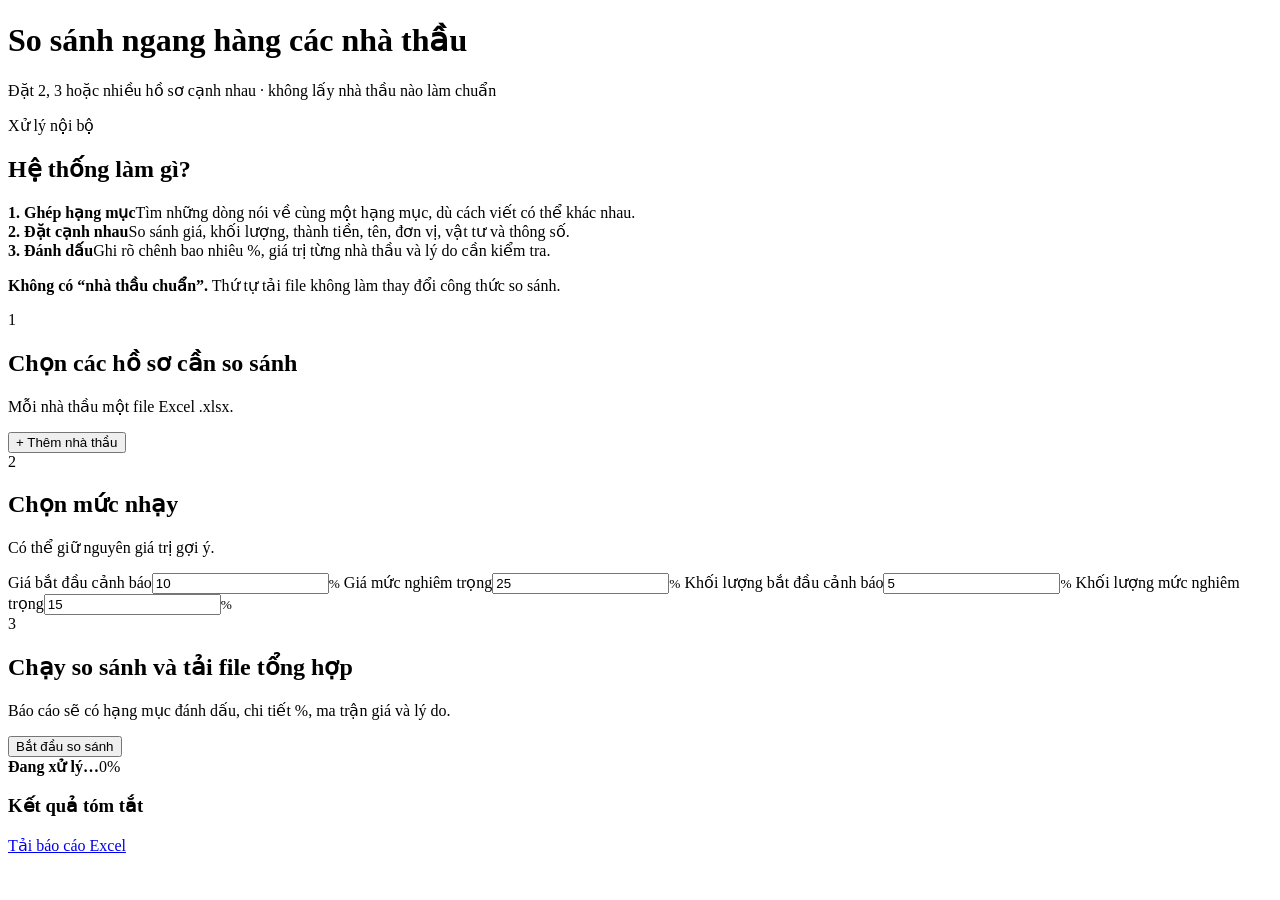
==== web/index.html @ 468a390d "first commit" ====
<!doctype html>
<html lang="vi">
<head>
  <meta charset="utf-8">
  <meta name="viewport" content="width=device-width, initial-scale=1">
  <title>So sánh ngang hàng hồ sơ dự thầu</title>
  <link rel="stylesheet" href="/styles.css">
</head>
<body>
  <header class="topbar">
    <div>
      <h1>So sánh ngang hàng các nhà thầu</h1>
      <p>Đặt 2, 3 hoặc nhiều hồ sơ cạnh nhau · không lấy nhà thầu nào làm chuẩn</p>
    </div>
    <span class="privacy">Xử lý nội bộ</span>
  </header>

  <main class="container">
    <section class="explain">
      <h2>Hệ thống làm gì?</h2>
      <div class="explain-grid">
        <article><b>1. Ghép hạng mục</b><span>Tìm những dòng nói về cùng một hạng mục, dù cách viết có thể khác nhau.</span></article>
        <article><b>2. Đặt cạnh nhau</b><span>So sánh giá, khối lượng, thành tiền, tên, đơn vị, vật tư và thông số.</span></article>
        <article><b>3. Đánh dấu</b><span>Ghi rõ chênh bao nhiêu %, giá trị từng nhà thầu và lý do cần kiểm tra.</span></article>
      </div>
      <p class="important"><strong>Không có “nhà thầu chuẩn”.</strong> Thứ tự tải file không làm thay đổi công thức so sánh.</p>
    </section>

    <section class="panel">
      <div class="step-title"><span>1</span><div><h2>Chọn các hồ sơ cần so sánh</h2><p>Mỗi nhà thầu một file Excel .xlsx.</p></div></div>
      <div id="bidder-list" class="bidder-list"></div>
      <button id="add-bidder" type="button" class="secondary">+ Thêm nhà thầu</button>
    </section>

    <section class="panel">
      <div class="step-title"><span>2</span><div><h2>Chọn mức nhạy</h2><p>Có thể giữ nguyên giá trị gợi ý.</p></div></div>
      <div class="threshold-grid">
        <label>Giá bắt đầu cảnh báo<input id="price-warn" type="number" min="0" step="1" value="10"><small>%</small></label>
        <label>Giá mức nghiêm trọng<input id="price-critical" type="number" min="0" step="1" value="25"><small>%</small></label>
        <label>Khối lượng bắt đầu cảnh báo<input id="qty-warn" type="number" min="0" step="1" value="5"><small>%</small></label>
        <label>Khối lượng mức nghiêm trọng<input id="qty-critical" type="number" min="0" step="1" value="15"><small>%</small></label>
      </div>
    </section>

    <section class="panel action-panel">
      <div class="step-title"><span>3</span><div><h2>Chạy so sánh và tải file tổng hợp</h2><p>Báo cáo sẽ có hạng mục đánh dấu, chi tiết %, ma trận giá và lý do.</p></div></div>
      <button id="run" class="primary" type="button">Bắt đầu so sánh</button>
      <div id="status" class="status hidden">
        <div class="status-line"><strong id="status-text">Đang xử lý…</strong><span id="status-percent">0%</span></div>
        <div class="progress"><div id="progress-bar"></div></div>
      </div>
      <div id="result" class="result hidden">
        <h3>Kết quả tóm tắt</h3>
        <div id="metrics" class="metrics"></div>
        <a id="download" class="download" href="#">Tải báo cáo Excel</a>
      </div>
      <div id="error" class="error hidden"></div>
    </section>
  </main>

  <template id="bidder-template">
    <div class="bidder-row">
      <span class="bidder-number"></span>
      <label>Tên nhà thầu<input class="bidder-name" type="text" placeholder="Ví dụ: Nhà thầu A"></label>
      <label>File Excel<input class="bidder-file" type="file" accept=".xlsx"></label>
      <button type="button" class="remove" title="Xóa">×</button>
    </div>
  </template>

  <script src="/app.js"></script>
</body>
</html>
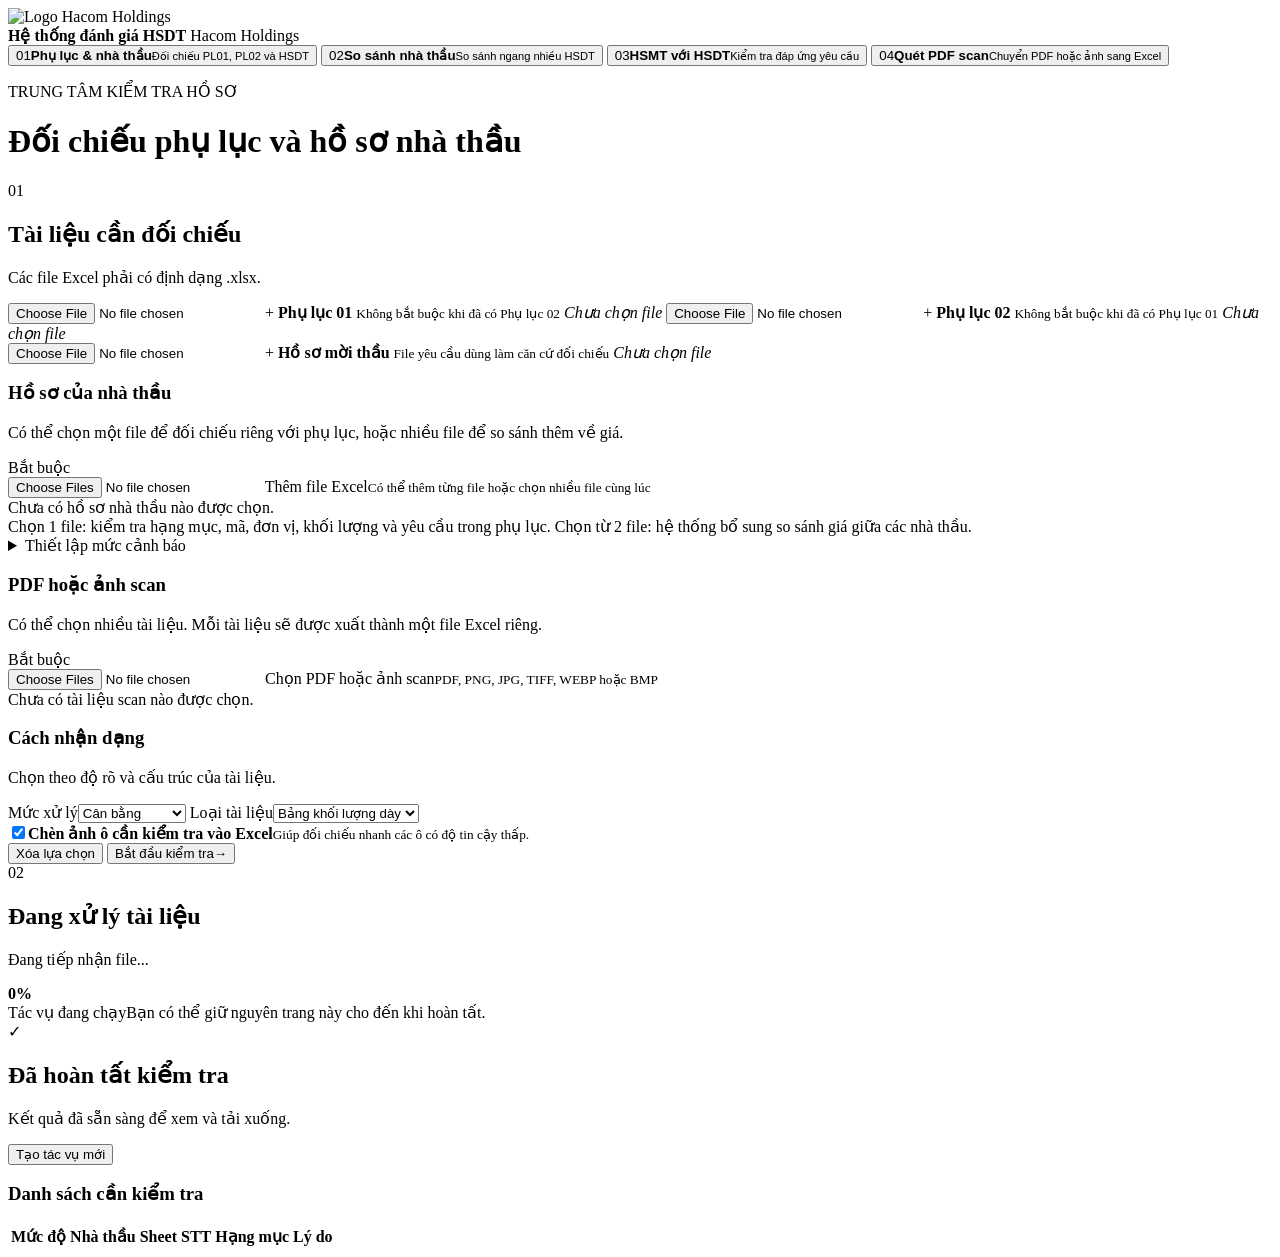
==== commit 562be03f: "Ẩn phần cảnh báo cần lưu ý sau khi chạy và giải thích luồng hoạt động không bắt buộc PL01" ====
--- a/web/index.html
+++ b/web/index.html
@@ -3,70 +3,160 @@
 <head>
   <meta charset="utf-8">
   <meta name="viewport" content="width=device-width, initial-scale=1">
-  <title>So sánh ngang hàng hồ sơ dự thầu</title>
+  <meta name="description" content="Kiểm tra hồ sơ mời thầu, so sánh hồ sơ dự thầu và số hóa PDF scan sang Excel.">
+  <title>Hệ thống kiểm tra hồ sơ đấu thầu</title>
+  <link rel="icon" type="image/png" href="/images/Logodung.png">
   <link rel="stylesheet" href="/styles.css">
 </head>
 <body>
-  <header class="topbar">
-    <div>
-      <h1>So sánh ngang hàng các nhà thầu</h1>
-      <p>Đặt 2, 3 hoặc nhiều hồ sơ cạnh nhau · không lấy nhà thầu nào làm chuẩn</p>
-    </div>
-    <span class="privacy">Xử lý nội bộ</span>
-  </header>
+  <div class="app-shell">
+    <aside class="sidebar">
+      <div class="brand">
+        <div class="brand-mark">
+          <img src="/images/Logodung.png" alt="Logo Hacom Holdings">
+        </div>
+        <div>
+          <strong>Hệ thống đánh giá HSDT</strong>
+          <span>Hacom Holdings</span>
+        </div>
+      </div>
 
-  <main class="container">
-    <section class="explain">
-      <h2>Hệ thống làm gì?</h2>
-      <div class="explain-grid">
-        <article><b>1. Ghép hạng mục</b><span>Tìm những dòng nói về cùng một hạng mục, dù cách viết có thể khác nhau.</span></article>
-        <article><b>2. Đặt cạnh nhau</b><span>So sánh giá, khối lượng, thành tiền, tên, đơn vị, vật tư và thông số.</span></article>
-        <article><b>3. Đánh dấu</b><span>Ghi rõ chênh bao nhiêu %, giá trị từng nhà thầu và lý do cần kiểm tra.</span></article>
-      </div>
-      <p class="important"><strong>Không có “nhà thầu chuẩn”.</strong> Thứ tự tải file không làm thay đổi công thức so sánh.</p>
-    </section>
+      <nav class="main-nav" aria-label="Chức năng chính">
+        <button class="nav-item active" data-mode="package" type="button">
+          <span class="nav-icon">01</span><span><b>Phụ lục & nhà thầu</b><small>Đối chiếu PL01, PL02 và HSDT</small></span>
+        </button>
+        <button class="nav-item" data-mode="bidders" type="button">
+          <span class="nav-icon">02</span><span><b>So sánh nhà thầu</b><small>So sánh ngang nhiều HSDT</small></span>
+        </button>
+        <button class="nav-item" data-mode="tender" type="button">
+          <span class="nav-icon">03</span><span><b>HSMT với HSDT</b><small>Kiểm tra đáp ứng yêu cầu</small></span>
+        </button>
+        <button class="nav-item" data-mode="ocr" type="button">
+          <span class="nav-icon">04</span><span><b>Quét PDF scan</b><small>Chuyển PDF hoặc ảnh sang Excel</small></span>
+        </button>
+      </nav>
+    </aside>
 
-    <section class="panel">
-      <div class="step-title"><span>1</span><div><h2>Chọn các hồ sơ cần so sánh</h2><p>Mỗi nhà thầu một file Excel .xlsx.</p></div></div>
-      <div id="bidder-list" class="bidder-list"></div>
-      <button id="add-bidder" type="button" class="secondary">+ Thêm nhà thầu</button>
-    </section>
+    <main class="workspace">
+      <header class="topbar">
+        <div>
+          <p class="eyebrow">TRUNG TÂM KIỂM TRA HỒ SƠ</p>
+          <h1 id="pageTitle">Đối chiếu phụ lục và hồ sơ nhà thầu</h1>
+          <p id="pageDescription"></p>
+        </div>
+      </header>
 
-    <section class="panel">
-      <div class="step-title"><span>2</span><div><h2>Chọn mức nhạy</h2><p>Có thể giữ nguyên giá trị gợi ý.</p></div></div>
-      <div class="threshold-grid">
-        <label>Giá bắt đầu cảnh báo<input id="price-warn" type="number" min="0" step="1" value="10"><small>%</small></label>
-        <label>Giá mức nghiêm trọng<input id="price-critical" type="number" min="0" step="1" value="25"><small>%</small></label>
-        <label>Khối lượng bắt đầu cảnh báo<input id="qty-warn" type="number" min="0" step="1" value="5"><small>%</small></label>
-        <label>Khối lượng mức nghiêm trọng<input id="qty-critical" type="number" min="0" step="1" value="15"><small>%</small></label>
-      </div>
-    </section>
+      <section class="content-grid">
+        <div class="primary-column">
+          <form id="workForm" class="surface" novalidate>
+            <div class="section-heading">
+              <div><span class="section-number">01</span><div><h2 id="formTitle">Tài liệu cần đối chiếu</h2><p id="formHelp">Các file Excel phải có định dạng .xlsx.</p></div></div>
+            </div>
 
-    <section class="panel action-panel">
-      <div class="step-title"><span>3</span><div><h2>Chạy so sánh và tải file tổng hợp</h2><p>Báo cáo sẽ có hạng mục đánh dấu, chi tiết %, ma trận giá và lý do.</p></div></div>
-      <button id="run" class="primary" type="button">Bắt đầu so sánh</button>
-      <div id="status" class="status hidden">
-        <div class="status-line"><strong id="status-text">Đang xử lý…</strong><span id="status-percent">0%</span></div>
-        <div class="progress"><div id="progress-bar"></div></div>
-      </div>
-      <div id="result" class="result hidden">
-        <h3>Kết quả tóm tắt</h3>
-        <div id="metrics" class="metrics"></div>
-        <a id="download" class="download" href="#">Tải báo cáo Excel</a>
-      </div>
-      <div id="error" class="error hidden"></div>
-    </section>
-  </main>
+            <div id="comparisonFields">
+              <div id="packageFields" class="form-section">
+                <div class="two-columns">
+                  <label class="upload-box" for="pl1">
+                    <input id="pl1" type="file" accept=".xlsx">
+                    <span class="upload-icon">+</span>
+                    <b>Phụ lục 01</b>
+                    <small>Không bắt buộc khi đã có Phụ lục 02</small>
+                    <em id="pl1Name">Chưa chọn file</em>
+                  </label>
+                  <label class="upload-box" for="pl2">
+                    <input id="pl2" type="file" accept=".xlsx">
+                    <span class="upload-icon">+</span>
+                    <b>Phụ lục 02</b>
+                    <small>Không bắt buộc khi đã có Phụ lục 01</small>
+                    <em id="pl2Name">Chưa chọn file</em>
+                  </label>
+                </div>
+              </div>
 
-  <template id="bidder-template">
-    <div class="bidder-row">
-      <span class="bidder-number"></span>
-      <label>Tên nhà thầu<input class="bidder-name" type="text" placeholder="Ví dụ: Nhà thầu A"></label>
-      <label>File Excel<input class="bidder-file" type="file" accept=".xlsx"></label>
-      <button type="button" class="remove" title="Xóa">×</button>
-    </div>
-  </template>
+              <div id="tenderFields" class="form-section hidden">
+                <label class="upload-box single" for="hsmt">
+                  <input id="hsmt" type="file" accept=".xlsx">
+                  <span class="upload-icon">+</span>
+                  <b>Hồ sơ mời thầu</b>
+                  <small>File yêu cầu dùng làm căn cứ đối chiếu</small>
+                  <em id="hsmtName">Chưa chọn file</em>
+                </label>
+              </div>
 
+              <div class="form-section divider-top">
+                <div class="field-header"><div><h3>Hồ sơ của nhà thầu</h3><p id="bidderHint">Có thể chọn một file để đối chiếu riêng với phụ lục, hoặc nhiều file để so sánh thêm về giá.</p></div><span class="required">Bắt buộc</span></div>
+                <label class="file-picker" for="bidderFiles">
+                  <input id="bidderFiles" type="file" accept=".xlsx" multiple>
+                  <span>Thêm file Excel</span><small>Có thể thêm từng file hoặc chọn nhiều file cùng lúc</small>
+                </label>
+                <div id="bidderList" class="selected-list empty-state">Chưa có hồ sơ nhà thầu nào được chọn.</div>
+                <div id="packageBehavior" class="mode-note">
+                  Chọn 1 file: kiểm tra hạng mục, mã, đơn vị, khối lượng và yêu cầu trong phụ lục. Chọn từ 2 file: hệ thống bổ sung so sánh giá giữa các nhà thầu.
+                </div>
+              </div>
+
+              <details class="advanced-settings">
+                <summary>Thiết lập mức cảnh báo</summary>
+                <p>Giữ nguyên giá trị mặc định nếu bạn chưa có quy định riêng.</p>
+                <div class="threshold-grid">
+                  <label>Cảnh báo giá (%)<input id="priceWarn" type="number" value="10" min="0" max="100" step="1"></label>
+                  <label>Bất thường giá (%)<input id="priceCritical" type="number" value="25" min="0" max="500" step="1"></label>
+                  <label>Cảnh báo khối lượng (%)<input id="quantityWarn" type="number" value="5" min="0" max="100" step="1"></label>
+                  <label>Bất thường khối lượng (%)<input id="quantityCritical" type="number" value="15" min="0" max="500" step="1"></label>
+                </div>
+              </details>
+            </div>
+
+            <div id="ocrFields" class="hidden">
+              <div class="form-section">
+                <div class="field-header"><div><h3>PDF hoặc ảnh scan</h3><p>Có thể chọn nhiều tài liệu. Mỗi tài liệu sẽ được xuất thành một file Excel riêng.</p></div><span class="required">Bắt buộc</span></div>
+                <label class="file-picker large" for="ocrFiles">
+                  <input id="ocrFiles" type="file" accept=".pdf,.png,.jpg,.jpeg,.tif,.tiff,.webp,.bmp" multiple>
+                  <span>Chọn PDF hoặc ảnh scan</span><small>PDF, PNG, JPG, TIFF, WEBP hoặc BMP</small>
+                </label>
+                <div id="ocrFileList" class="selected-list empty-state">Chưa có tài liệu scan nào được chọn.</div>
+              </div>
+
+              <div class="form-section divider-top">
+                <div class="field-header"><div><h3>Cách nhận dạng</h3><p>Chọn theo độ rõ và cấu trúc của tài liệu.</p></div></div>
+                <div class="ocr-options">
+                  <label><span>Mức xử lý</span><select id="accuracyMode"><option value="fast">Nhanh</option><option value="balanced" selected>Cân bằng</option><option value="high">Chính xác cao</option><option value="ultra">Tối đa</option></select></label>
+                  <label><span>Loại tài liệu</span><select id="documentProfile"><option value="dense_boq" selected>Bảng khối lượng dày</option><option value="generic_table">Bảng thông thường</option><option value="document">Văn bản có bảng</option></select></label>
+                </div>
+                <label class="check-row"><input id="saveReviewImages" type="checkbox" checked><span><b>Chèn ảnh ô cần kiểm tra vào Excel</b><small>Giúp đối chiếu nhanh các ô có độ tin cậy thấp.</small></span></label>
+              </div>
+            </div>
+
+            <div class="form-actions">
+              <button id="resetButton" class="button ghost" type="button">Xóa lựa chọn</button>
+              <button id="startButton" class="button primary" type="submit"><span id="startButtonText">Bắt đầu kiểm tra</span><span class="button-arrow">→</span></button>
+            </div>
+          </form>
+
+          <section id="progressPanel" class="surface progress-panel hidden" aria-live="polite">
+            <div class="progress-head"><div><span class="section-number">02</span><div><h2>Đang xử lý tài liệu</h2><p id="progressMessage">Đang tiếp nhận file...</p></div></div><b id="progressPercent">0%</b></div>
+            <div class="progress-track"><div id="progressBar"></div></div>
+            <div class="progress-meta"><span id="progressMode">Tác vụ đang chạy</span><span>Bạn có thể giữ nguyên trang này cho đến khi hoàn tất.</span></div>
+          </section>
+
+          <section id="resultPanel" class="surface result-panel hidden">
+            <div class="result-title-row"><div><span class="result-check">✓</span><div><h2 id="resultTitle">Đã hoàn tất kiểm tra</h2><p id="resultSubtitle">Kết quả đã sẵn sàng để xem và tải xuống.</p></div></div><button id="newTaskButton" class="button ghost small" type="button">Tạo tác vụ mới</button></div>
+            <div id="resultActions" class="result-actions"></div>
+            <div id="metrics" class="metrics"></div>
+            <div id="documentResults" class="document-results"></div>
+            <!-- <div id="warningsBlock" class="warnings-block hidden"><div class="block-title"><h3>Cảnh báo cần lưu ý</h3><span id="warningCount"></span></div><div id="warnings"></div></div> -->
+            <div id="anomalyBlock" class="table-block hidden"><div class="block-title"><h3>Danh sách cần kiểm tra</h3><span id="anomalyCount"></span></div><div class="table-wrap"><table><thead><tr><th>Mức độ</th><th>Nhà thầu</th><th>Sheet</th><th>STT</th><th>Hạng mục</th><th>Lý do</th></tr></thead><tbody id="anomalyRows"></tbody></table></div></div>
+          </section>
+        </div>
+
+        <!-- <aside class="secondary-column">
+          <section class="surface recent-card"><div class="side-heading"><h2>Tác vụ gần đây</h2><button id="clearHistory" type="button">Xóa</button></div><div id="recentJobs" class="recent-jobs empty-state">Chưa có tác vụ nào trên trình duyệt này.</div></section>
+        </aside> -->
+      </section>
+    </main>
+  </div>
+
+  <div id="toast" class="toast" role="status"></div>
   <script src="/app.js"></script>
 </body>
 </html>
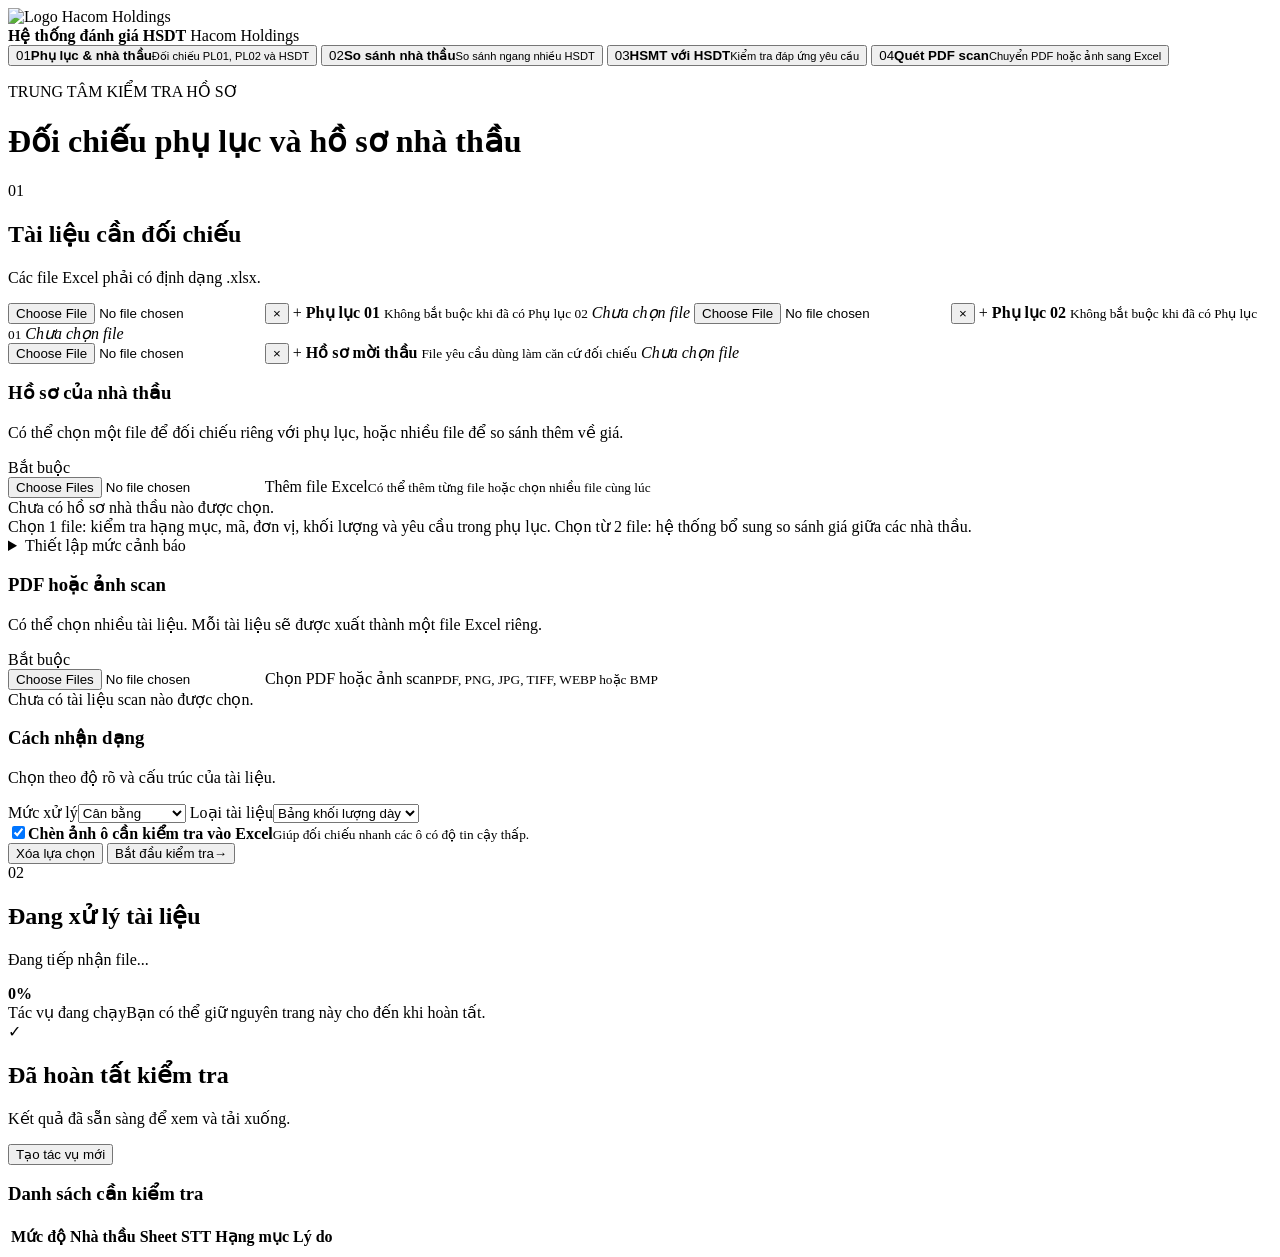
==== commit d61a5fa8: "feat(web): validate file formats immediately, add file remove button, and show details" ====
--- a/web/index.html
+++ b/web/index.html
@@ -58,6 +58,7 @@
                 <div class="two-columns">
                   <label class="upload-box" for="pl1">
                     <input id="pl1" type="file" accept=".xlsx">
+                    <button id="removePl1" class="remove-single-file" type="button" aria-label="Xóa file">×</button>
                     <span class="upload-icon">+</span>
                     <b>Phụ lục 01</b>
                     <small>Không bắt buộc khi đã có Phụ lục 02</small>
@@ -65,6 +66,7 @@
                   </label>
                   <label class="upload-box" for="pl2">
                     <input id="pl2" type="file" accept=".xlsx">
+                    <button id="removePl2" class="remove-single-file" type="button" aria-label="Xóa file">×</button>
                     <span class="upload-icon">+</span>
                     <b>Phụ lục 02</b>
                     <small>Không bắt buộc khi đã có Phụ lục 01</small>
@@ -76,6 +78,7 @@
               <div id="tenderFields" class="form-section hidden">
                 <label class="upload-box single" for="hsmt">
                   <input id="hsmt" type="file" accept=".xlsx">
+                  <button id="removeHsmt" class="remove-single-file" type="button" aria-label="Xóa file">×</button>
                   <span class="upload-icon">+</span>
                   <b>Hồ sơ mời thầu</b>
                   <small>File yêu cầu dùng làm căn cứ đối chiếu</small>
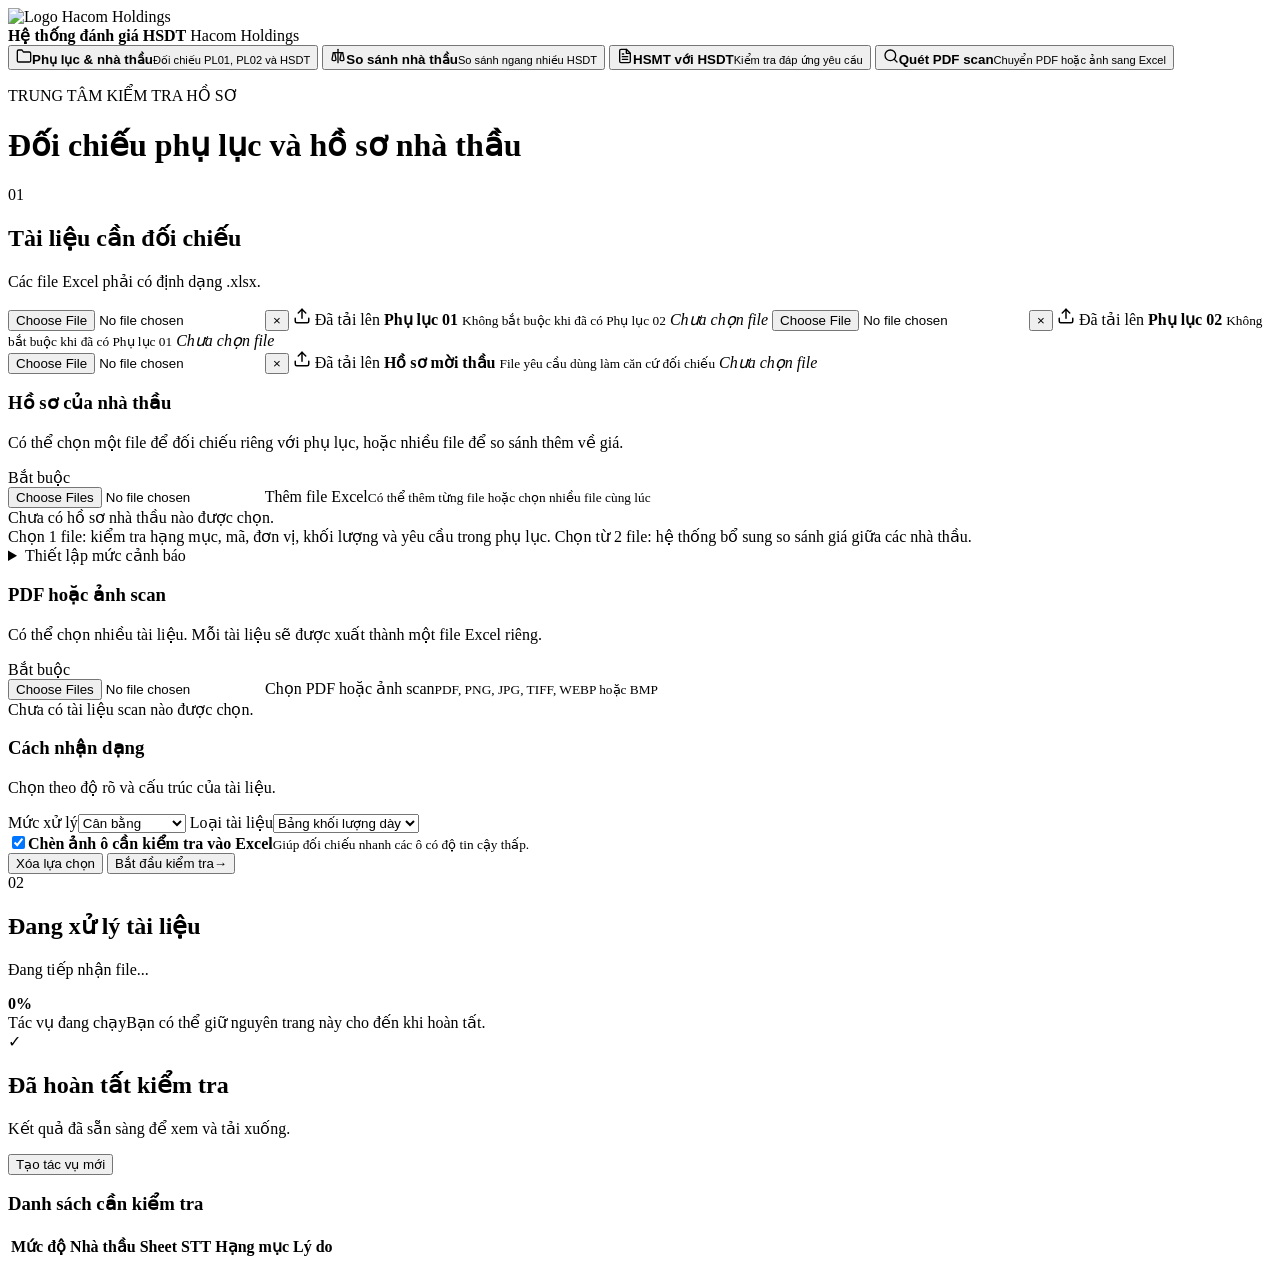
==== commit fd34728d: "feat(web): redesign comparison interface for a modern premium look" ====
--- a/web/index.html
+++ b/web/index.html
@@ -23,16 +23,16 @@
 
       <nav class="main-nav" aria-label="Chức năng chính">
         <button class="nav-item active" data-mode="package" type="button">
-          <span class="nav-icon">01</span><span><b>Phụ lục & nhà thầu</b><small>Đối chiếu PL01, PL02 và HSDT</small></span>
+          <span class="nav-icon"><svg viewBox="0 0 24 24" width="16" height="16" fill="none" stroke="currentColor" stroke-width="2" stroke-linecap="round" stroke-linejoin="round"><path d="M22 19a2 2 0 0 1-2 2H4a2 2 0 0 1-2-2V5a2 2 0 0 1 2-2h5l2 3h9a2 2 0 0 1 2 2z"></path></svg></span><span><b>Phụ lục & nhà thầu</b><small>Đối chiếu PL01, PL02 và HSDT</small></span>
         </button>
         <button class="nav-item" data-mode="bidders" type="button">
-          <span class="nav-icon">02</span><span><b>So sánh nhà thầu</b><small>So sánh ngang nhiều HSDT</small></span>
+          <span class="nav-icon"><svg viewBox="0 0 24 24" width="16" height="16" fill="none" stroke="currentColor" stroke-width="2" stroke-linecap="round" stroke-linejoin="round"><line x1="12" y1="2" x2="12" y2="22"></line><line x1="5" y1="7" x2="19" y2="7"></line><path d="M5 7L3 17a2 2 0 0 0 2 2h2a2 2 0 0 0 2-2L7 7"></path><path d="M17 7l-2 10a2 2 0 0 0 2 2h2a2 2 0 0 0 2-2l-2-10"></path></svg></span><span><b>So sánh nhà thầu</b><small>So sánh ngang nhiều HSDT</small></span>
         </button>
         <button class="nav-item" data-mode="tender" type="button">
-          <span class="nav-icon">03</span><span><b>HSMT với HSDT</b><small>Kiểm tra đáp ứng yêu cầu</small></span>
+          <span class="nav-icon"><svg viewBox="0 0 24 24" width="16" height="16" fill="none" stroke="currentColor" stroke-width="2" stroke-linecap="round" stroke-linejoin="round"><path d="M14 2H6a2 2 0 0 0-2 2v16a2 2 0 0 0 2 2h12a2 2 0 0 0 2-2V8z"></path><polyline points="14 2 14 8 20 8"></polyline><line x1="16" y1="13" x2="8" y2="13"></line><line x1="16" y1="17" x2="8" y2="17"></line><polyline points="10 9 9 9 8 9"></polyline></svg></span><span><b>HSMT với HSDT</b><small>Kiểm tra đáp ứng yêu cầu</small></span>
         </button>
         <button class="nav-item" data-mode="ocr" type="button">
-          <span class="nav-icon">04</span><span><b>Quét PDF scan</b><small>Chuyển PDF hoặc ảnh sang Excel</small></span>
+          <span class="nav-icon"><svg viewBox="0 0 24 24" width="16" height="16" fill="none" stroke="currentColor" stroke-width="2" stroke-linecap="round" stroke-linejoin="round"><circle cx="11" cy="11" r="8"></circle><line x1="21" y1="21" x2="16.65" y2="16.65"></line></svg></span><span><b>Quét PDF scan</b><small>Chuyển PDF hoặc ảnh sang Excel</small></span>
         </button>
       </nav>
     </aside>
@@ -59,7 +59,14 @@
                   <label class="upload-box" for="pl1">
                     <input id="pl1" type="file" accept=".xlsx">
                     <button id="removePl1" class="remove-single-file" type="button" aria-label="Xóa file">×</button>
-                    <span class="upload-icon">+</span>
+                    <span class="upload-icon">
+                      <svg viewBox="0 0 24 24" width="18" height="18" fill="none" stroke="currentColor" stroke-width="2" stroke-linecap="round" stroke-linejoin="round">
+                        <path d="M21 15v4a2 2 0 0 1-2 2H5a2 2 0 0 1-2-2v-4"></path>
+                        <polyline points="17 8 12 3 7 8"></polyline>
+                        <line x1="12" y1="3" x2="12" y2="15"></line>
+                      </svg>
+                    </span>
+                    <span class="upload-badge success-badge">Đã tải lên</span>
                     <b>Phụ lục 01</b>
                     <small>Không bắt buộc khi đã có Phụ lục 02</small>
                     <em id="pl1Name">Chưa chọn file</em>
@@ -67,7 +74,14 @@
                   <label class="upload-box" for="pl2">
                     <input id="pl2" type="file" accept=".xlsx">
                     <button id="removePl2" class="remove-single-file" type="button" aria-label="Xóa file">×</button>
-                    <span class="upload-icon">+</span>
+                    <span class="upload-icon">
+                      <svg viewBox="0 0 24 24" width="18" height="18" fill="none" stroke="currentColor" stroke-width="2" stroke-linecap="round" stroke-linejoin="round">
+                        <path d="M21 15v4a2 2 0 0 1-2 2H5a2 2 0 0 1-2-2v-4"></path>
+                        <polyline points="17 8 12 3 7 8"></polyline>
+                        <line x1="12" y1="3" x2="12" y2="15"></line>
+                      </svg>
+                    </span>
+                    <span class="upload-badge success-badge">Đã tải lên</span>
                     <b>Phụ lục 02</b>
                     <small>Không bắt buộc khi đã có Phụ lục 01</small>
                     <em id="pl2Name">Chưa chọn file</em>
@@ -79,7 +93,14 @@
                 <label class="upload-box single" for="hsmt">
                   <input id="hsmt" type="file" accept=".xlsx">
                   <button id="removeHsmt" class="remove-single-file" type="button" aria-label="Xóa file">×</button>
-                  <span class="upload-icon">+</span>
+                  <span class="upload-icon">
+                    <svg viewBox="0 0 24 24" width="18" height="18" fill="none" stroke="currentColor" stroke-width="2" stroke-linecap="round" stroke-linejoin="round">
+                      <path d="M21 15v4a2 2 0 0 1-2 2H5a2 2 0 0 1-2-2v-4"></path>
+                      <polyline points="17 8 12 3 7 8"></polyline>
+                      <line x1="12" y1="3" x2="12" y2="15"></line>
+                    </svg>
+                  </span>
+                  <span class="upload-badge success-badge">Đã tải lên</span>
                   <b>Hồ sơ mời thầu</b>
                   <small>File yêu cầu dùng làm căn cứ đối chiếu</small>
                   <em id="hsmtName">Chưa chọn file</em>
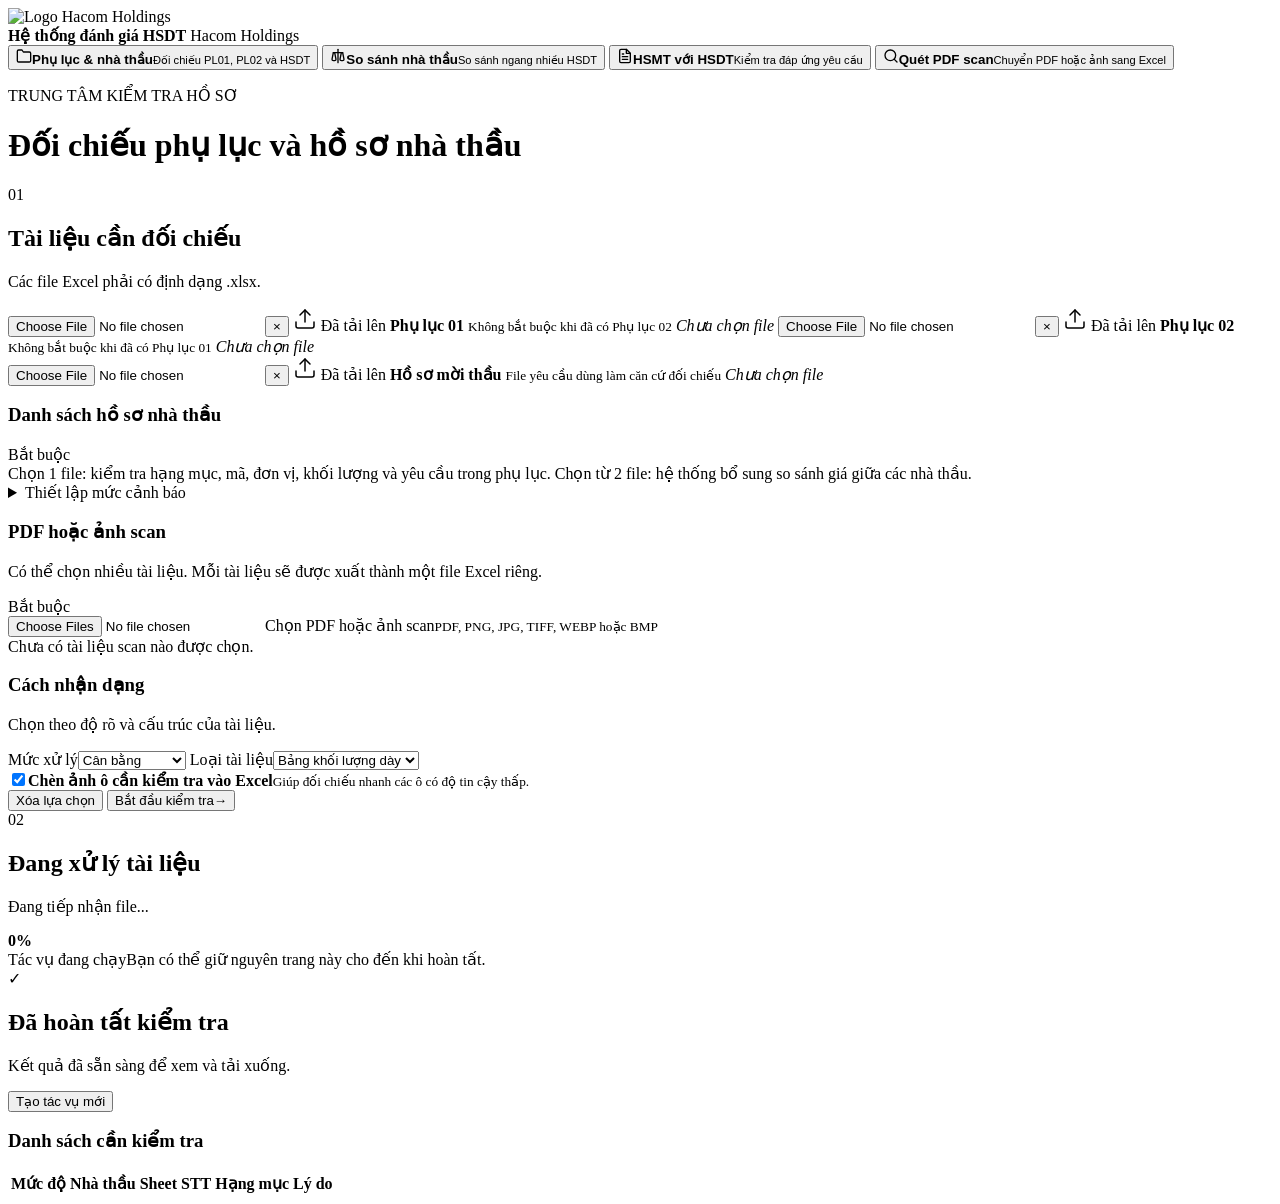
==== commit 6f543d72: "style: redesign bidder list section and fix file deletion race condition" ====
--- a/web/index.html
+++ b/web/index.html
@@ -60,7 +60,7 @@
                     <input id="pl1" type="file" accept=".xlsx">
                     <button id="removePl1" class="remove-single-file" type="button" aria-label="Xóa file">×</button>
                     <span class="upload-icon">
-                      <svg viewBox="0 0 24 24" width="18" height="18" fill="none" stroke="currentColor" stroke-width="2" stroke-linecap="round" stroke-linejoin="round">
+                      <svg viewBox="0 0 24 24" width="24" height="24" fill="none" stroke="currentColor" stroke-width="1.5" stroke-linecap="round" stroke-linejoin="round">
                         <path d="M21 15v4a2 2 0 0 1-2 2H5a2 2 0 0 1-2-2v-4"></path>
                         <polyline points="17 8 12 3 7 8"></polyline>
                         <line x1="12" y1="3" x2="12" y2="15"></line>
@@ -75,7 +75,7 @@
                     <input id="pl2" type="file" accept=".xlsx">
                     <button id="removePl2" class="remove-single-file" type="button" aria-label="Xóa file">×</button>
                     <span class="upload-icon">
-                      <svg viewBox="0 0 24 24" width="18" height="18" fill="none" stroke="currentColor" stroke-width="2" stroke-linecap="round" stroke-linejoin="round">
+                      <svg viewBox="0 0 24 24" width="24" height="24" fill="none" stroke="currentColor" stroke-width="1.5" stroke-linecap="round" stroke-linejoin="round">
                         <path d="M21 15v4a2 2 0 0 1-2 2H5a2 2 0 0 1-2-2v-4"></path>
                         <polyline points="17 8 12 3 7 8"></polyline>
                         <line x1="12" y1="3" x2="12" y2="15"></line>
@@ -94,7 +94,7 @@
                   <input id="hsmt" type="file" accept=".xlsx">
                   <button id="removeHsmt" class="remove-single-file" type="button" aria-label="Xóa file">×</button>
                   <span class="upload-icon">
-                    <svg viewBox="0 0 24 24" width="18" height="18" fill="none" stroke="currentColor" stroke-width="2" stroke-linecap="round" stroke-linejoin="round">
+                    <svg viewBox="0 0 24 24" width="24" height="24" fill="none" stroke="currentColor" stroke-width="1.5" stroke-linecap="round" stroke-linejoin="round">
                       <path d="M21 15v4a2 2 0 0 1-2 2H5a2 2 0 0 1-2-2v-4"></path>
                       <polyline points="17 8 12 3 7 8"></polyline>
                       <line x1="12" y1="3" x2="12" y2="15"></line>
@@ -108,12 +108,14 @@
               </div>
 
               <div class="form-section divider-top">
-                <div class="field-header"><div><h3>Hồ sơ của nhà thầu</h3><p id="bidderHint">Có thể chọn một file để đối chiếu riêng với phụ lục, hoặc nhiều file để so sánh thêm về giá.</p></div><span class="required">Bắt buộc</span></div>
-                <label class="file-picker" for="bidderFiles">
-                  <input id="bidderFiles" type="file" accept=".xlsx" multiple>
-                  <span>Thêm file Excel</span><small>Có thể thêm từng file hoặc chọn nhiều file cùng lúc</small>
-                </label>
-                <div id="bidderList" class="selected-list empty-state">Chưa có hồ sơ nhà thầu nào được chọn.</div>
+                <div class="field-header bidder-section-header">
+                  <div>
+                    <h3>Danh sách hồ sơ nhà thầu</h3>
+                  </div>
+                  <span class="required" id="bidderStatusBadge">Bắt buộc</span>
+                </div>
+                <input id="bidderFiles" type="file" accept=".xlsx" multiple style="display: none;">
+                <div id="bidderList" class="bidder-list-container empty-state"></div>
                 <div id="packageBehavior" class="mode-note">
                   Chọn 1 file: kiểm tra hạng mục, mã, đơn vị, khối lượng và yêu cầu trong phụ lục. Chọn từ 2 file: hệ thống bổ sung so sánh giá giữa các nhà thầu.
                 </div>
